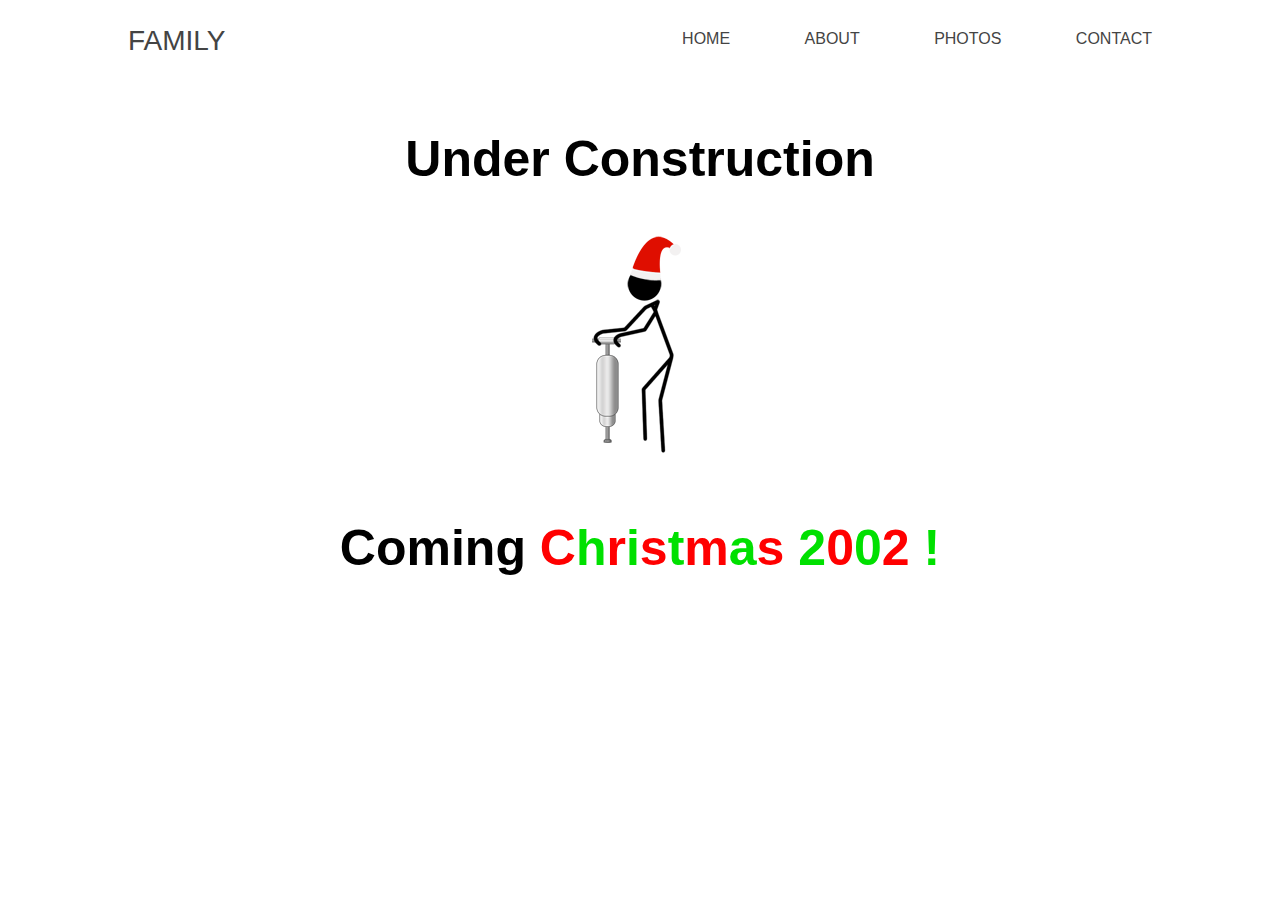
==== extra.html @ c9662ebd "second" ====
<!DOCTYPE html>
<html>
<head>
<title>Family</title>
    <link rel="stylesheet" type="text/css" href="AvaStyle.css">
    <link rel="shortcut icon" type="image/x-icon" href="avacon.ico"/>
</head>
<body><body>
        <header>
                <div class="container">
                    <h1><a href="index.html">FAMILY</a></h1>
                    <nav>
                        <ul>
                            <li><a href="index.html">Home</a></li>
                            <li><a href="extra.html">About</a></li>
                            <li><a href="extra.html">Photos</a></li>
                            <li><a href="extra.html">Contact</a></li>
                        </ul>
                    </nav>
                </div>
        </header>
    <h2>Under Construction</h2>
    <div id="dunder">
        <img src="dunder_mifflin_jackhammer.gif">
    </div>
    <h2> Coming 
            <font color="red">C</font><font color="gren">h</font><font color="red">r</font><font color="gren">i</font><font color="red">s</font><font color="gren">t</font><font color="red">m</font><font color="gren">a</font><font color="red">s</font>
            <font color="gren">2</font><font color="red">0</font><font color="gren">0</font><font color="red">2</font>
            <font color="gren">!</font></h2>
</body>
---- AvaStyle.css ----
body {
    margin:  0;
    background-color: white;
    font-family: 'Work sans', sans-serif;
    font-weight: 300;

}


.container {
    width: 80%;
    margin: 0 auto;
    position: top;

}

header { background: white;
    padding-bottom: none;
}
header::after {
    content:    "";
    display:    table;
    clear:      both;
}

h1 { 
    float: left;
    
}
h1 a {
    color: #444;
    text-decoration: none;
    text-transform: uppercase;
    font-size: 28px;
    font-weight: normal;
}

nav {
    float: right;
}

nav ul {
margin: 0;
padding: 0;
list-style: none;
}

nav li {
    display: inline-block;
    margin-left: 70px;
    padding-top: 30px;
}

nav a{ 
    color: #444;
    text-decoration: none;
    text-transform: uppercase;
    font-size: 16px;
}

nav a:hover{
    color: black;

}

#para { 

    width: 90%;
    margin: 0 auto;
    padding: 30px 0;
    
    
}

h2 { 
    margin:0 auto;
    font-size: 50px;
    padding-top: 50px;
    text-align: center;
}


#dunder{
    margin: 40 auto;
    text-align: center;
    padding-top: 40px;
}

#dunder img {
    display: inline-block;
}


@keyframes slider {



20% {
    left: 0;
}

25% {
    left:-100%;
}

45%{
    left: -100%;
}

50% {
    left: -200%;
}

70%{
    left: -200%;
}
75%{
    left: -300%;
}
95%{
    left: -300%;
}
100%{
    left: -400%;
}
}

#slider {
    overflow: hidden;
    width: 100%;
    margin: 0 auto;
}

#slider figure img {
    width: 20%;
    

}
#slider figure{
    position: relative;
    width: 500%;
    margin: 0;
    left: 0;
    text-align: left;  
    font-size: 0;
    animation: 20s slider infinite;
}
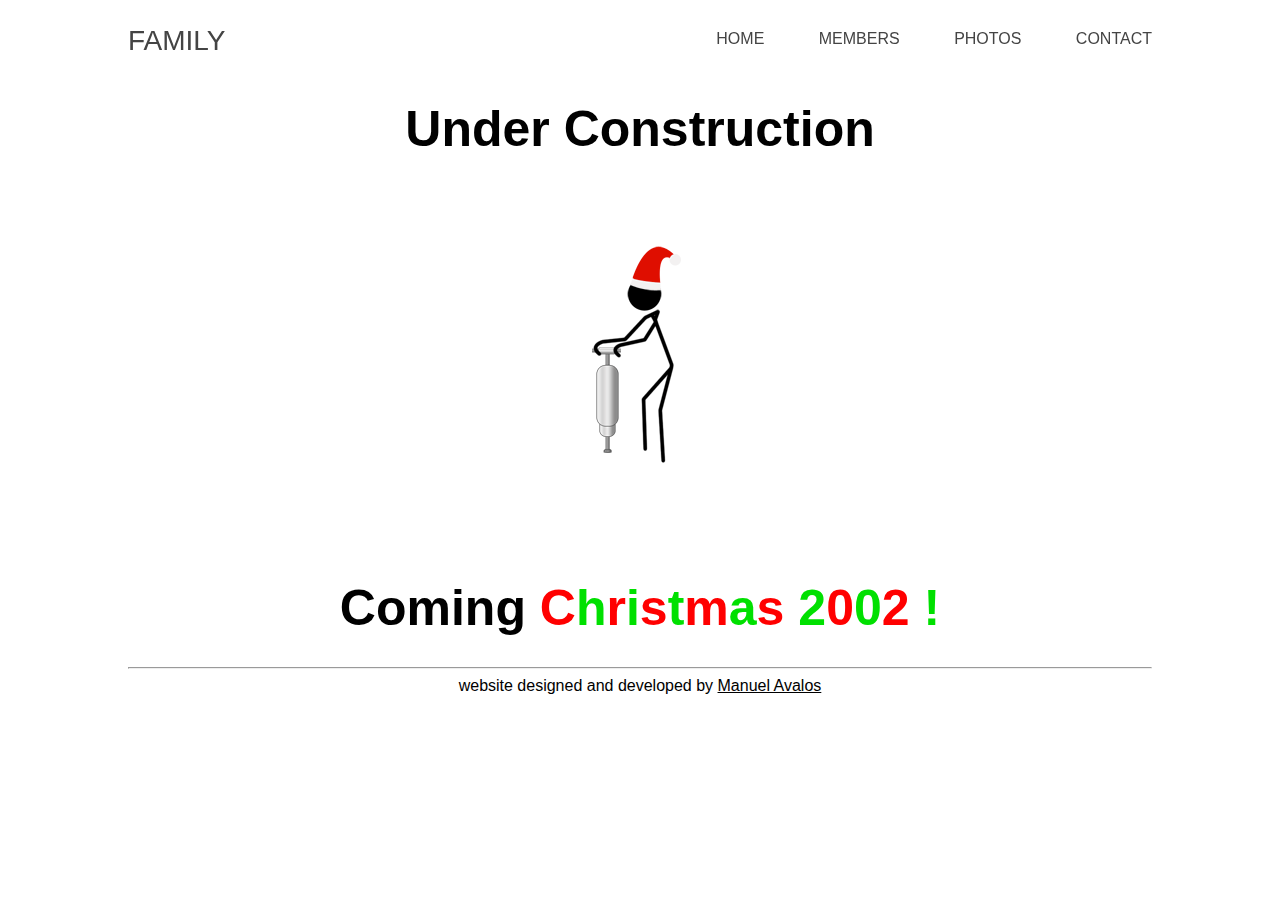
==== commit 0ab39249: "Website update 1" ====
--- a/extra.html
+++ b/extra.html
@@ -5,20 +5,20 @@
     <link rel="stylesheet" type="text/css" href="AvaStyle.css">
     <link rel="shortcut icon" type="image/x-icon" href="avacon.ico"/>
 </head>
-<body><body>
-        <header>
-                <div class="container">
-                    <h1><a href="index.html">FAMILY</a></h1>
-                    <nav>
-                        <ul>
-                            <li><a href="index.html">Home</a></li>
-                            <li><a href="extra.html">About</a></li>
-                            <li><a href="extra.html">Photos</a></li>
-                            <li><a href="extra.html">Contact</a></li>
-                        </ul>
-                    </nav>
-                </div>
-        </header>
+<body>
+    <header>
+        <div class="container">
+            <h1><a href="index.html">FAMILY</a></h1>
+            <nav>
+                <ul>
+                    <li><a href="index.html">Home</a></li>
+                    <li><a href="members.html">members</a></li>
+                    <li><a href="extra.html">Photos</a></li>
+                    <li><a href="extra.html">Contact</a></li>
+                </ul>
+            </nav>
+        </div>
+    </header>
     <h2>Under Construction</h2>
     <div id="dunder">
         <img src="dunder_mifflin_jackhammer.gif">
@@ -27,4 +27,10 @@
             <font color="red">C</font><font color="gren">h</font><font color="red">r</font><font color="gren">i</font><font color="red">s</font><font color="gren">t</font><font color="red">m</font><font color="gren">a</font><font color="red">s</font>
             <font color="gren">2</font><font color="red">0</font><font color="gren">0</font><font color="red">2</font>
             <font color="gren">!</font></h2>
-</body>+</body>
+<footer>
+    
+        <div id="footer"><hr>website designed and developed by <a href ="extra.html">Manuel Avalos</a></div>
+    
+</footer>
+</html>--- a/AvaStyle.css
+++ b/AvaStyle.css
@@ -1,32 +1,26 @@
 
 body {
-    margin:  0;
-    background-color: white;
+    background: white;
     font-family: 'Work sans', sans-serif;
     font-weight: 300;
-
-}
-
-
-.container {
     width: 80%;
     margin: 0 auto;
-    position: top;
-
-}
-
-header { background: white;
-    padding-bottom: none;
-}
-header::after {
-    content:    "";
-    display:    table;
-    clear:      both;
-}
+}
+
+
+.container{
+    width: 80%;
+    margin: 0 auto;
+    position: fixed;
+    top:0;
+    border-bottom: none;
+    z-index: 999;
+    background: white;
+}
+
 
 h1 { 
     float: left;
-    
 }
 h1 a {
     color: #444;
@@ -38,18 +32,18 @@
 
 nav {
     float: right;
+    margin: 0 auto;
 }
 
 nav ul {
-margin: 0;
-padding: 0;
+margin: 0 auto;
 list-style: none;
 }
 
 nav li {
     display: inline-block;
-    margin-left: 70px;
-    padding-top: 30px;
+    margin-left: 30px;
+    padding:30px 0 0 20px;
 }
 
 nav a{ 
@@ -76,7 +70,7 @@
 h2 { 
     margin:0 auto;
     font-size: 50px;
-    padding-top: 50px;
+    padding-top: 100px;
     text-align: center;
 }
 
@@ -84,7 +78,7 @@
 #dunder{
     margin: 40 auto;
     text-align: center;
-    padding-top: 40px;
+    padding-top: 80px;
 }
 
 #dunder img {
@@ -94,35 +88,39 @@
 
 @keyframes slider {
 
-
+15% {
+    left: 0;
+}
 
 20% {
-    left: 0;
-}
-
-25% {
     left:-100%;
 }
 
-45%{
+35%{
     left: -100%;
 }
 
-50% {
+40% {
     left: -200%;
 }
 
+55%{
+    left: -200%;
+}
 70%{
-    left: -200%;
+    left: -300%;
 }
 75%{
     left: -300%;
 }
+90%{
+    left: -400%;
+}
 95%{
-    left: -300%;
+    left:-400%;
 }
 100%{
-    left: -400%;
+    left:-500%;
 }
 }
 
@@ -130,19 +128,118 @@
     overflow: hidden;
     width: 100%;
     margin: 0 auto;
-}
-
-#slider figure img {
-    width: 20%;
-    
-
-}
-#slider figure{
+    padding-top: 80px;
+}
+
+#slider #figslid img {
+    width: 16.6667%;
+    
+
+}
+#slider #figslid{
     position: relative;
-    width: 500%;
+    width: 600%;
     margin: 0;
     left: 0;
     text-align: left;  
     font-size: 0;
     animation: 20s slider infinite;
 }
+
+#para_header {
+    text-align: center;
+    padding: 30px 0;
+    font-size: 36px;
+    font: calibri;
+}
+
+.container2{
+    width: 100%
+}
+
+.container2 #textwho{
+    width: 90%;
+    font-size: 28px;
+    text-align: justify;
+    font-family: calibri;
+    margin: 0 auto;
+    padding-bottom: 30px;
+}
+
+#ccounter{
+    display:inline;
+}
+#uncles{
+    width:75%;
+    margin: 0 auto;
+    display: block;
+    padding-bottom: 50px;
+}
+
+footer{
+    text-align: center;
+    font: calibri;
+    padding-bottom: 45px;
+    padding: 40 0;
+    margin-top: 30px;
+}
+footer a{
+    color: black;
+
+}
+
+#tree_contain{
+    margin: 80px 0;
+}
+
+#grandparents_tree{
+    text-align: center;
+}
+#grandparents_tree img{
+    width: 100%;
+    margin: 30px 30px 10px 30px;
+    display: block;
+    margin: 0 auto;
+}
+#Grandparents{
+    width: 25%;
+    display: inline-block;
+    padding: 10px;
+}
+#Uncles_tree{
+    text-align: center;
+    overflow: auto;
+    display: table;
+    
+}
+#Uncles_tree img{
+    width: 100%;
+    margin: 10px;
+    display: block;
+    margin: 0 auto;
+}
+#Unclesfig{
+    width: 12%;
+    display: inline-block;
+    padding: 10px;
+    margin: 3px 5px;
+}
+.members {
+    font-size: 24px;
+}
+
+.members img{
+    border: 1px solid black;
+}
+.members ul{
+    text-align: left;
+    padding-left: 5px;
+    font-size: 15px;
+}
+.members ul li{
+    list-style: none;
+}
+.members li a{
+    text-decoration: none;
+    color: black;
+}